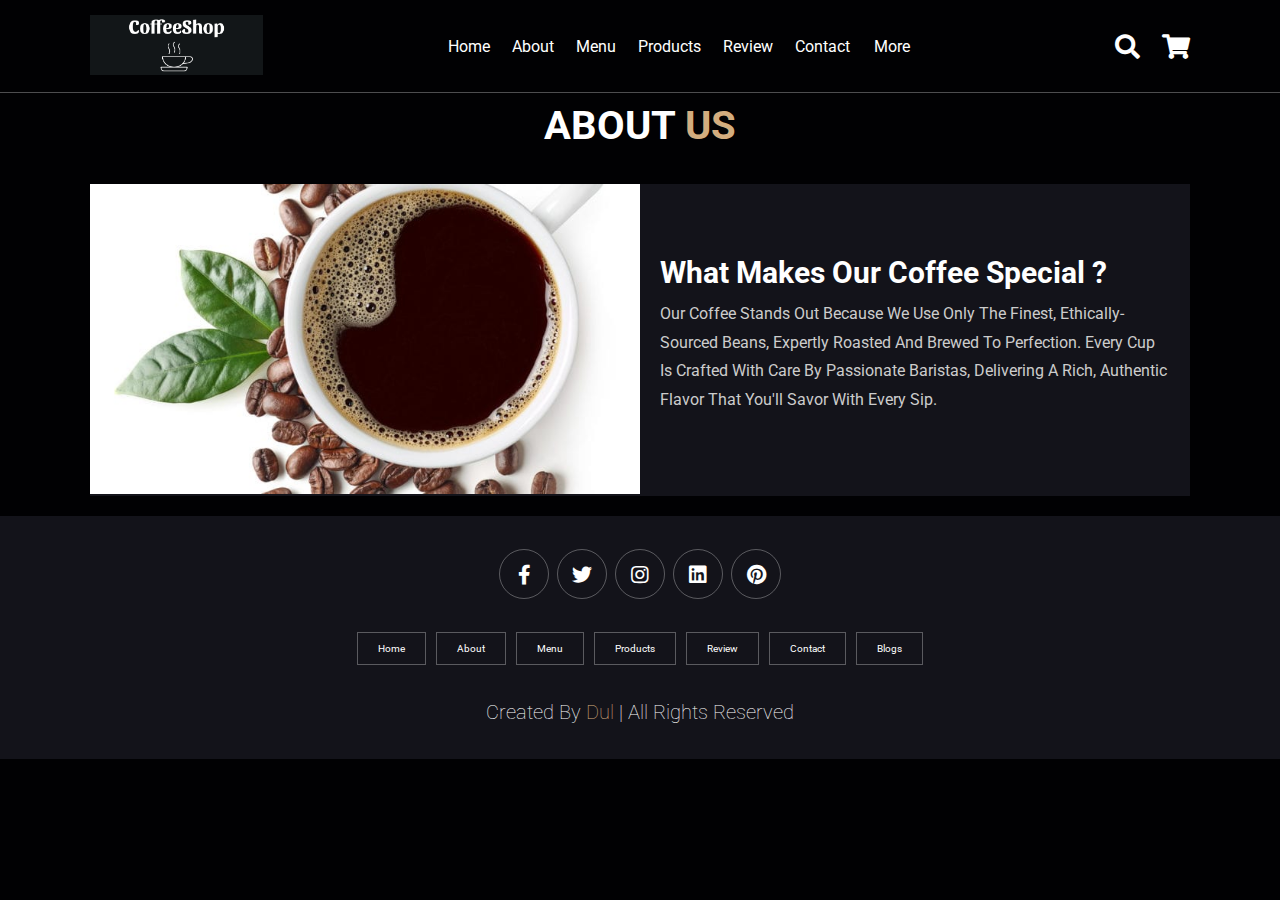
==== about.html @ 08ab17db "heading" ====
<!DOCTYPE html>
<html lang="en">

<head>
    <meta charset="UTF-8">
    <meta name="viewport" content="width=device-width, initial-scale=1.0">
    <title>About</title>

     <!--font awesome link-->
     <link rel="stylesheet" href="https://cdnjs.cloudflare.com/ajax/libs/font-awesome/5.15.4/css/all.min.css">


    <link rel="stylesheet" href="about.css">

</head>

<body>

    <!--header section start here-->

    <header class="header">

        <a href="#" class="logo">
            <img src="logo.png" alt=" ">
        </a>

        <nav class="navbar">
            <a href="home.html">Home</a>
            <a href="about.html">About</a>
            <a href="#menu">Menu</a>
            <a href="#products">Products</a>
            <a href="#review">Review</a>
            <a href="#contact">Contact </a>
            <a href="#more">More</a>
        </nav>


        <div class="icons">
            <div class="fas fa-search" id="search-btn"></div>
            <div class="fas fa-shopping-cart" id="cart-btn"></div>
            <div class="fas fa-bars" id="menu-btn"></div>
        </div>

        <div class="search-form">
            <input type="search" id="search-box" placeholder="search here.....">
            <label for="search-box" class="fas fa-search"></label>
        </div>

        <div class="cart-items-container">
            <div class="cart-items">
                <span class="fas fa-times"></span>
                <img src="coffe1.jpeg" alt="img1">
                <div class="content">
                    <h3>Black Coffee </h3>
                    <div class="price">Rs.350/=</div>
                </div>
            </div>
            <div class="cart-items">
                <span class="fas fa-times"></span>
                <img src="coffee2.jpg" alt="imge2">
                <div class="content">
                    <h3>Latte </h3>
                    <div class="price">Rs.350/=</div>
                </div>
            </div>
            <div class="cart-items">
                <span class="fas fa-times"></span>
                <img src="coffee3.jpg" alt="imge3">
                <div class="content">
                    <h3>Ice Coffee </h3>
                    <div class="price">Rs.350/=</div>
                </div>
            </div>
            <div class="cart-items">
                <span class="fas fa-times"></span>
                <img src="coffee4.jpg" alt="imge4">
                <div class="content">
                    <h3>Ice Coffee </h3>
                    <div class="price">Rs.350/=</div>
                </div>
            </div>
            <a href="#" class="btn">CheckOut</a>
        </div>

    </header>

    <!--header section ends-->

    <h1 class="heading">about <span>us</span></h1>

    <!--About section start-->

    <section class="about" id="about">

        <h1 class="heading">about <span>us</span></h1>

        <div class="row">

            <div class="image">
                <img src="coffe1.jpeg" alt="img">
            </div>

            <div class="content">
                <h3>What makes our coffee special ?</h3>
                <p>Our coffee stands out because we use only the finest, ethically-sourced beans, expertly roasted and
                    brewed to perfection. Every cup is crafted with care by passionate baristas, delivering a rich,
                    authentic flavor that you'll savor with every sip.</p>
            </div>

        </div>


    </section>

    <!--About section ends-->


   <!--footer section starts-->

   <section class="footer">

    <div class="shar">
        <a href="#" class="fab fa-facebook-f"></a>
        <a href="#" class="fab fa-twitter"></a>
        <a href="#" class="fab fa-instagram"></a>
        <a href="#" class="fab fa-linkedin"></a>
        <a href="#" class="fab fa-pinterest"></a>
    </div>

    <div class="links">
        <a href="#home">home</a>
        <a href="#about">about</a>
        <a href="#menu">menu</a>
        <a href="#products">products</a>
        <a href="#review">review</a>
        <a href="#contact">contact</a>
        <a href="#blogs">blogs</a>
    </div>

    <div class="credit">created by <span>dul</span> | all rights reserved</div>

</section>

<!--footer section ends-->



    

  <!--custom js file link-->
  <script src="script.js"> </script>



</body>

</html>
---- about.css ----
@import url('https://fonts.googleapis.com/css2?family=Roboto:wght@100;300;400;500;700&display=swap');

:root {
    --main-color: #d3ad7f;
    --black: #13131a;
    --bg: #010103;
    --border: .1rem solid rgba(255, 255, 255, .3);
}

* {
    font-family: 'Roboto', sans-serif;
    margin: 0;
    padding: 0;
    box-sizing: border-box;
    outline: none;
    border: none;
    text-decoration: none;
    text-transform: capitalize;
    transition: .2s linear;
}

html {
    font-size: 62.5%;
    overflow-x: hidden;
    scroll-padding-top: 9rem;
    scroll-behavior: smooth;
}

html::-webkit-scrollbar {
    width: .8rem;
}

html::-webkit-scrollbar-track {
    background: transparent;
}

html::-webkit-scrollbar-thumb {
    background: #fff;
    border-radius: 5rem;
}

body {
    background: var(--bg);
}

section {
    padding: 2rem 7%;
}

.heading {
    text-align: center;
    color: #fff;
    text-transform: uppercase;
    padding-bottom: 3.5rem;
    font-size: 4rem;
}

.heading span {
    color: var(--main-color);
    text-transform: uppercase;
}

.btn {
    margin-top: 1rem;
    display: inline-block;
    padding: 1rem 3rem;
    font-size: 1.7rem;
    color: #fff;
    background: var(--main-color);
    cursor: pointer;
}

.btn:hover {
    letter-spacing: .2rem;
}

.header {
    background: var(--bg);
    display: flex;
    align-items: center;
    justify-content: space-between;
    padding: 1.5rem 7%;
    border-bottom: var(--border);
    position: fixed;
    top: 0;
    left: 0;
    right: 0;
    z-index: 1000;
}

.header .logo img {
    height: 6rem;
}

.header .navbar a {
    margin: 0 1rem;
    font-size: 1.6rem;
    color: #fff;
}

.header .navbar a:hover {
    color: var(--main-color);
    border-bottom: .1rem solid var(--main-color);
    padding-bottom: .5rem;
}

.header .icons div {
    color: #fff;
    cursor: pointer;
    font-size: 2.5rem;
    margin-left: 2rem;
}

.header .icons div:hover {
    color: var(--main-color);
}

#menu-btn {
    display: none;
}

.header .search-form {
    position: absolute;
    top: 115%;
    right: 7%;
    background: #fff;
    width: 50rem;
    height: 5rem;
    display: flex;
    align-items: center;
    transform: scaleY(0);
    transform-origin: top;
}

.header .search-form.active {
    transform: scaleY(1);
}

.header .search-form input {
    height: 100%;
    width: 100%;
    font-size: 1.6rem;
    color: var(--black);
    padding: 1rem;
    text-transform: none;
}

.header .search-form label {
    cursor: pointer;
    font-size: 2.2rem;
    margin-right: 1.5rem;
    color: var(--black);
}

.header .search-form label:hover {
    color: var(--main-color);
}

.header .cart-items-container {
    position: absolute;
    top: 100%;
    right: -100%;
    height: calc(100vh - 9.5rem);
    width: 35rem;
    background: #fff;
    padding: 0 1.5rem;
    transition: .3s;
}

.header .cart-items-container.active {
    right: 0;
}

.header .cart-items-container .cart-items {
    position: relative;
    margin: 2rem 0;
    display: flex;
    align-items: center;
    gap: 1.5rem;
}

.header .cart-items-container .cart-items .fa-times {
    position: absolute;
    top: 1rem;
    right: 1rem;
    font-size: 2rem;
    cursor: pointer;
    color: var(--black);
}

.header .cart-items-container .cart-items .fa-times:hover {
    color: var(--main-color);
}

.header .cart-items-container .cart-items img {
    height: 7rem;
}

.header .cart-items-container .cart-items .content h3 {
    font-size: 2rem;
    color: var(--black);
    padding-bottom: .5rem;
}

.header .cart-items-container .cart-items .content .price {
    font-size: 1.5rem;
    color: var(--main-color);
}

.header .cart-items-container .btn {
    width: 100%;
    text-align: center;
}


.about .row {
    display: flex;
    align-items: center;
    background: var(--black);
    flex-wrap: wrap;
}

.about .row .image {
    flex: 1 1 45rem;
}

.about .row .image img {
    width: 100%;
}

.about .row .content {
    flex: 1 1 45rem;
    padding: 2rem;
}

.about .row .content h3 {
    font-size: 3rem;
    color: #fff;
}

.about .row .content p {
    font-size: 1.6rem;
    color: #ccc;
    padding: 1rem 0;
    line-height: 1.8;
}

.footer {
    background: var(--black);
    text-align: center;
}

.footer .shar {
    padding: 1rem 0;
}

.footer .shar a {
    height: 5rem;
    width: 5rem;
    line-height: 5rem;
    font-size: 2rem;
    color: #fff;
    border: var(--border);
    margin: .3rem;
    border-radius: 50%;
}

.footer .shar a:hover {
    background-color: var(--main-color);
}

.footer .links {
    display: flex;
    justify-content: center;
    flex-wrap: wrap;
    padding: 2rem 0;
    gap: 1rem;
}

.footer .links a {
    padding: 1rem 2rem;
    color: #fff;
    border: var(--border);
}

.footer .links a:hover {
    background-color: var(--main-color);
}

.footer .credit {
    font-size: 2rem;
    color: #fff;
    font-weight: lighter;
    padding: 1.5rem;
}

.footer .credit span {
    color: var(--main-color);
}







/* Media queries */
@media (max-width: 991px) {
    #menu-btn {
        display: inline-block;
    }

    .header .navbar {
        position: absolute;
        top: 100%;
        right: -100%;
        background: #fff;
        width: 30rem;
        height: calc(100vh - 9.5rem);
        transition: .3s;
    }

    .header .navbar.active {
        right: 0;
    }

    .header .navbar a {
        color: var(--black);
        display: block;
        margin: 1.5rem;
        padding: .5rem;
        font-size: 2rem;
    }

    .header .search-form {
        width: 90%;
        right: 2rem;
    }


    html {
        font-size: 50%;
    }

    section {
        padding: 2rem;
    }

    .home {
        background-position: left;
        justify-content: center;
        text-align: center;
    }

    .home .content h3 {
        font-size: 4.5rem;
    }

    .home .content p {
        font-size: 1.5rem;
    }

}
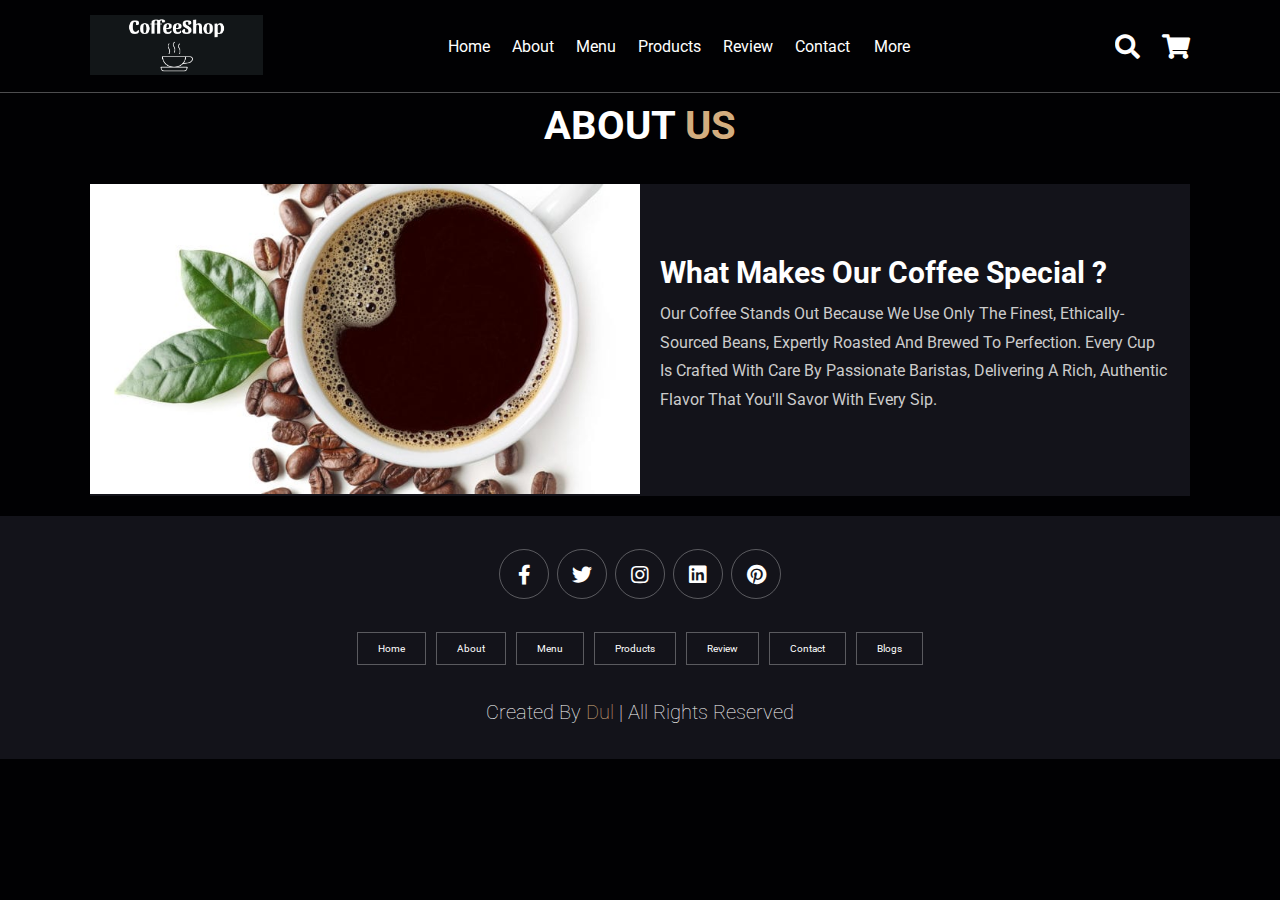
==== commit b8a6cfab: "cont.html" ====
--- a/about.html
+++ b/about.html
@@ -6,8 +6,8 @@
     <meta name="viewport" content="width=device-width, initial-scale=1.0">
     <title>About</title>
 
-     <!--font awesome link-->
-     <link rel="stylesheet" href="https://cdnjs.cloudflare.com/ajax/libs/font-awesome/5.15.4/css/all.min.css">
+    <!--font awesome link-->
+    <link rel="stylesheet" href="https://cdnjs.cloudflare.com/ajax/libs/font-awesome/5.15.4/css/all.min.css">
 
 
     <link rel="stylesheet" href="about.css">
@@ -30,7 +30,7 @@
             <a href="#menu">Menu</a>
             <a href="#products">Products</a>
             <a href="#review">Review</a>
-            <a href="#contact">Contact </a>
+            <a href="contact.html">Contact </a>
             <a href="#more">More</a>
         </nav>
 
@@ -115,40 +115,40 @@
     <!--About section ends-->
 
 
-   <!--footer section starts-->
+    <!--footer section starts-->
 
-   <section class="footer">
+    <section class="footer">
 
-    <div class="shar">
-        <a href="#" class="fab fa-facebook-f"></a>
-        <a href="#" class="fab fa-twitter"></a>
-        <a href="#" class="fab fa-instagram"></a>
-        <a href="#" class="fab fa-linkedin"></a>
-        <a href="#" class="fab fa-pinterest"></a>
-    </div>
+        <div class="shar">
+            <a href="#" class="fab fa-facebook-f"></a>
+            <a href="#" class="fab fa-twitter"></a>
+            <a href="#" class="fab fa-instagram"></a>
+            <a href="#" class="fab fa-linkedin"></a>
+            <a href="#" class="fab fa-pinterest"></a>
+        </div>
 
-    <div class="links">
-        <a href="#home">home</a>
-        <a href="#about">about</a>
-        <a href="#menu">menu</a>
-        <a href="#products">products</a>
-        <a href="#review">review</a>
-        <a href="#contact">contact</a>
-        <a href="#blogs">blogs</a>
-    </div>
+        <div class="links">
+            <a href="home.html">home</a>
+            <a href="#about">about</a>
+            <a href="#menu">menu</a>
+            <a href="#products">products</a>
+            <a href="#review">review</a>
+            <a href="#contact">contact</a>
+            <a href="#blogs">blogs</a>
+        </div>
 
-    <div class="credit">created by <span>dul</span> | all rights reserved</div>
+        <div class="credit">created by <span>dul</span> | all rights reserved</div>
 
-</section>
+    </section>
 
-<!--footer section ends-->
+    <!--footer section ends-->
 
 
 
-    
 
-  <!--custom js file link-->
-  <script src="script.js"> </script>
+
+    <!--custom js file link-->
+    <script src="script.js"> </script>
 
 
 
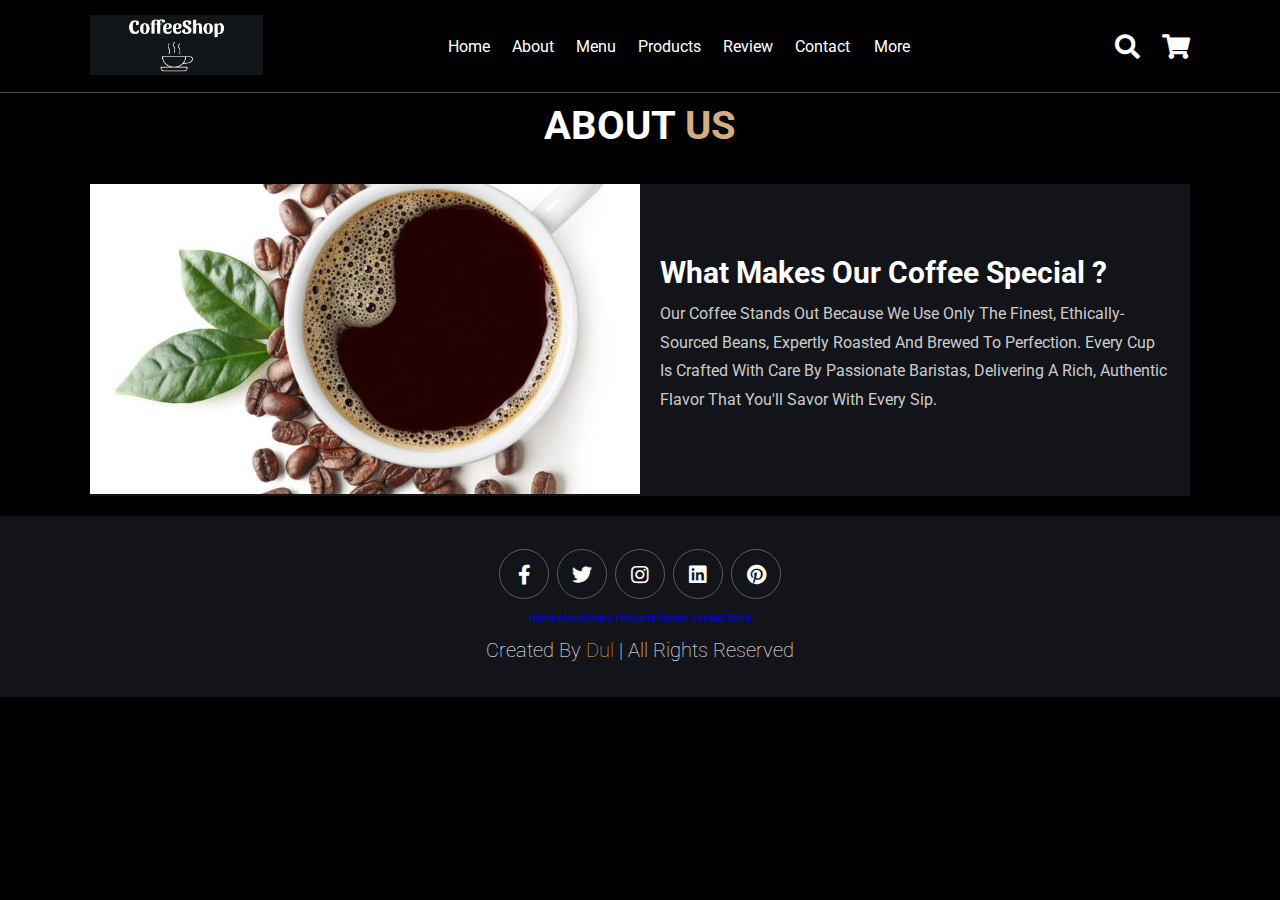
==== commit 6cc013bb: "menu.html" ====
--- a/about.html
+++ b/about.html
@@ -127,15 +127,15 @@
             <a href="#" class="fab fa-pinterest"></a>
         </div>
 
-        <div class="links">
-            <a href="home.html">home</a>
-            <a href="#about">about</a>
-            <a href="#menu">menu</a>
-            <a href="#products">products</a>
-            <a href="#review">review</a>
-            <a href="#contact">contact</a>
-            <a href="#blogs">blogs</a>
-        </div>
+        <nav class="navbar">
+            <a href="home.html">Home</a>
+            <a href="about.html">About</a>
+            <a href="menu.html">Menu</a>
+            <a href="#products">Products</a>
+            <a href="#review">Review</a>
+            <a href="contact.html">Contact </a>
+            <a href="#more">More</a>
+        </nav>
 
         <div class="credit">created by <span>dul</span> | all rights reserved</div>
 
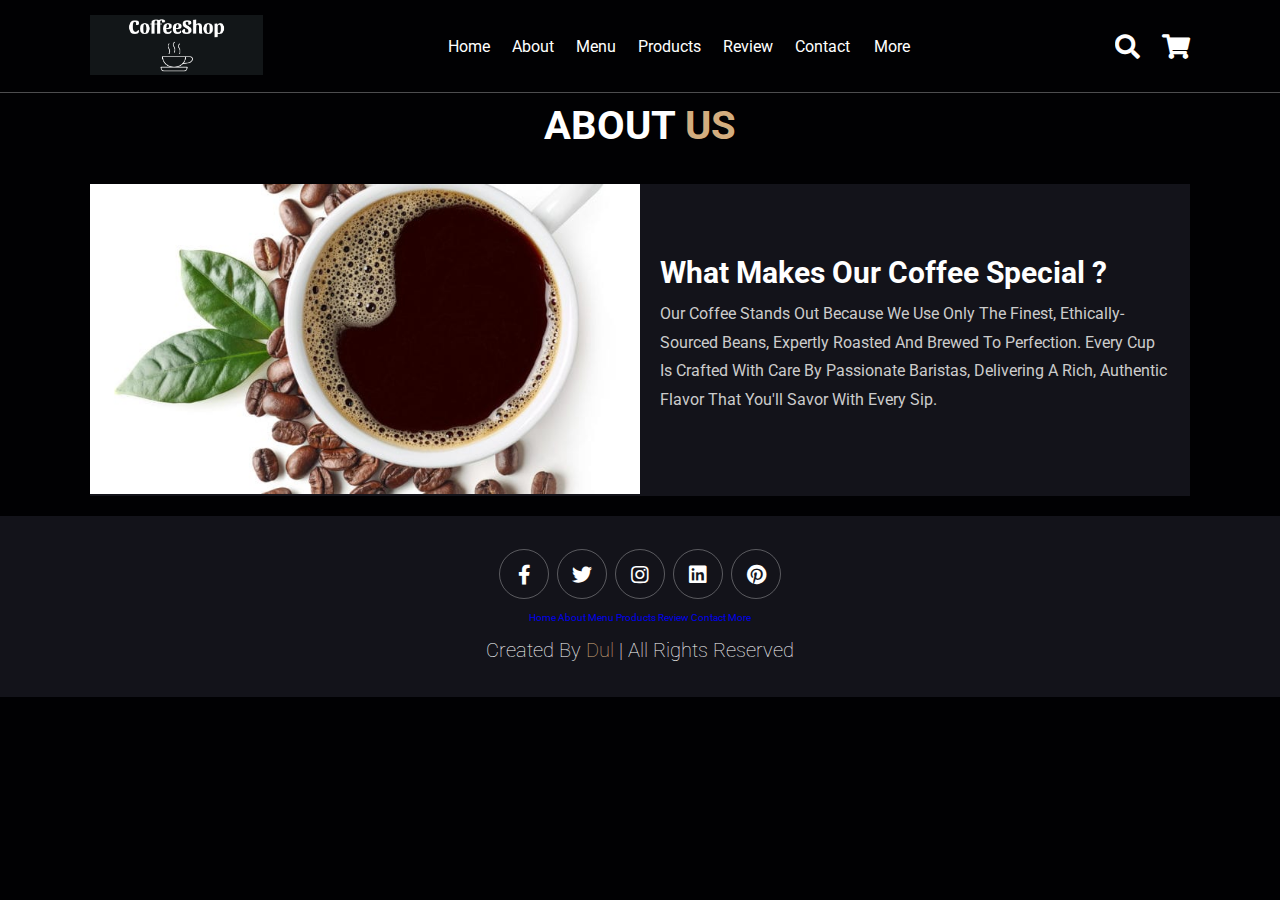
==== commit 7341a5ea: "Update about.html" ====
--- a/about.html
+++ b/about.html
@@ -6,6 +6,7 @@
     <meta name="viewport" content="width=device-width, initial-scale=1.0">
     <title>About</title>
 
+    
     <!--font awesome link-->
     <link rel="stylesheet" href="https://cdnjs.cloudflare.com/ajax/libs/font-awesome/5.15.4/css/all.min.css">
 
@@ -27,7 +28,7 @@
         <nav class="navbar">
             <a href="home.html">Home</a>
             <a href="about.html">About</a>
-            <a href="#menu">Menu</a>
+            <a href="menu.html">Menu</a>
             <a href="#products">Products</a>
             <a href="#review">Review</a>
             <a href="contact.html">Contact </a>
@@ -154,4 +155,4 @@
 
 </body>
 
-</html>+</html>
--- a/about.css
+++ b/about.css
@@ -360,4 +360,4 @@
         font-size: 1.5rem;
     }
 
-}+}
